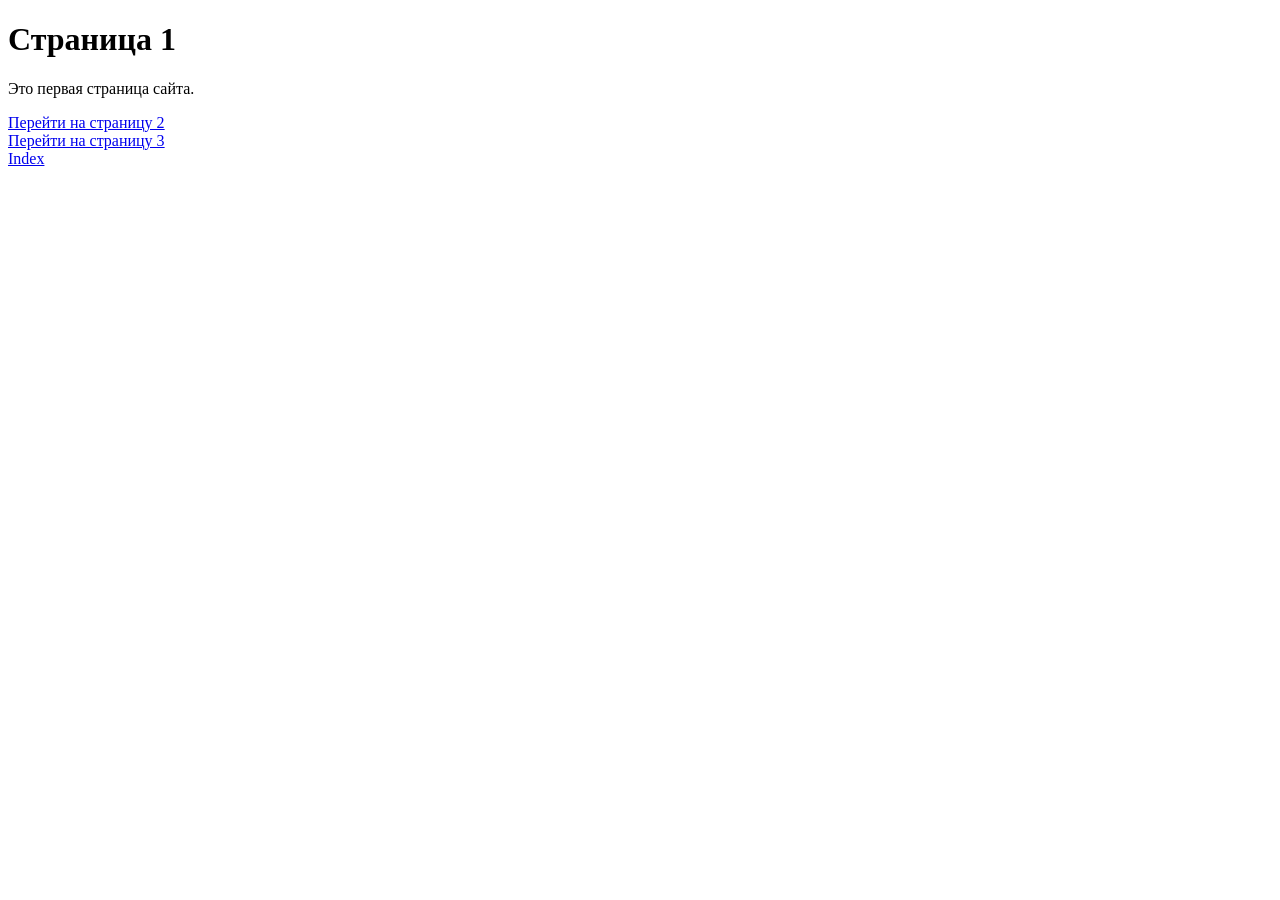
==== FirstBlock/index.html @ 6e21a237 "Block 1-2" ====
<!DOCTYPE html>
<html lang="ru">
<head>
    <meta charset="UTF-8">
    <title>Страница 1</title>
</head>
<body>
    <h1>Страница 1</h1>
    <p>Это первая страница сайта.</p>
    
    <p>
        <a href="1.html">Перейти на страницу 2</a><br>
        <a href="2.html">Перейти на страницу 3</a><br>
        <a href="3.html">Index</a>
    </p>
</body>
</html>
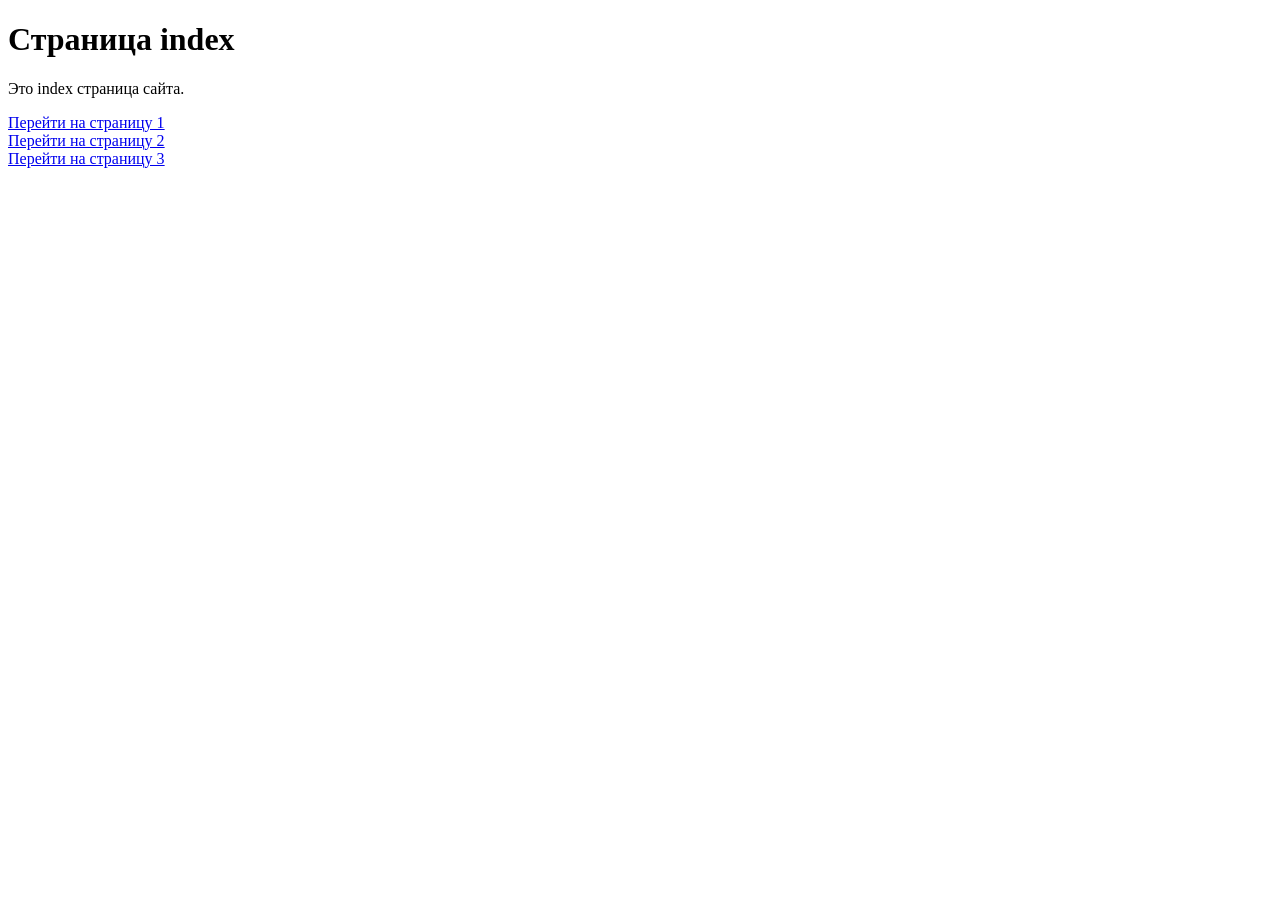
==== commit ea83b4c4: "Block 1-4" ====
--- a/FirstBlock/index.html
+++ b/FirstBlock/index.html
@@ -2,16 +2,16 @@
 <html lang="ru">
 <head>
     <meta charset="UTF-8">
-    <title>Страница 1</title>
+    <title>Страница index</title>
 </head>
 <body>
-    <h1>Страница 1</h1>
-    <p>Это первая страница сайта.</p>
+    <h1>Страница index</h1>
+    <p>Это index страница сайта.</p>
     
     <p>
-        <a href="1.html">Перейти на страницу 2</a><br>
-        <a href="2.html">Перейти на страницу 3</a><br>
-        <a href="3.html">Index</a>
+        <a href="1.html">Перейти на страницу 1</a><br>
+        <a href="2.html">Перейти на страницу 2</a><br>
+        <a href="3.html">Перейти на страницу 3</a>
     </p>
 </body>
 </html>
